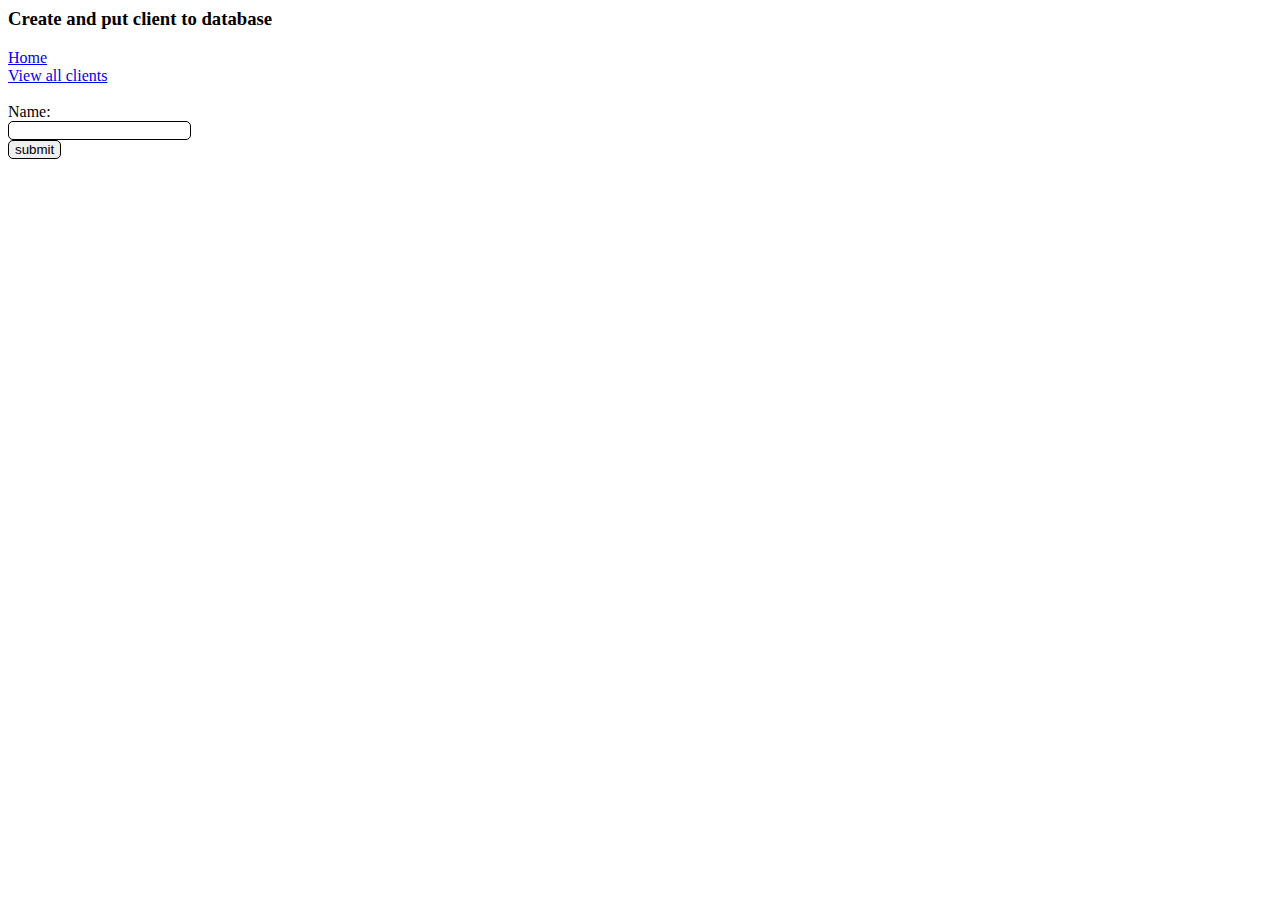
==== hw24-webServer/homework/src/main/resources/templates/addClient.html @ 675c9caf "add homework 24 web server" ====
<html xmlns="http://www.w3.org/1999/xhtml">
<head>
    <title>create and put client to database</title>
</head>

<body>
<h3>Create and put client to database</h3>
<a href="index.html">Home</a><br/>
<a href="clients">View all clients</a>
<br><br>
<div>
    <form action="addClient" name="addClient" method="POST">
        <style>
            .edit {
                border: 1px solid black;
                border-radius: 5px;
            }
        </style>
        <div>Name:</div>
        <input class="edit" type="text" name="name"><br/>
        <input class="edit" type="submit" value="submit"/>
    </form>
</div>
</body>
</html>
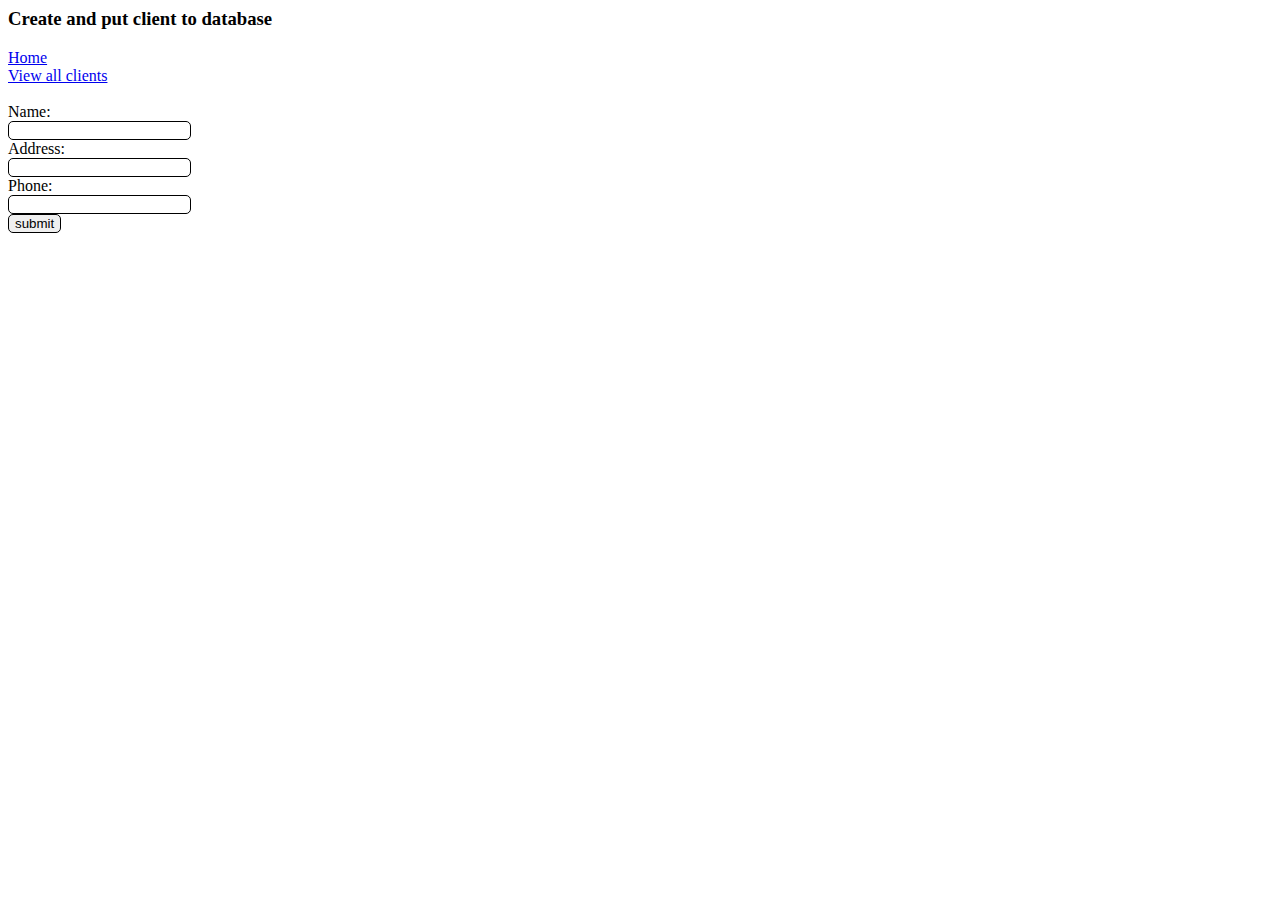
==== commit 518cbd04: "work out the bugs" ====
--- a/hw24-webServer/homework/src/main/resources/templates/addClient.html
+++ b/hw24-webServer/homework/src/main/resources/templates/addClient.html
@@ -18,6 +18,10 @@
         </style>
         <div>Name:</div>
         <input class="edit" type="text" name="name"><br/>
+        <div>Address:</div>
+        <input class="edit" type="text" name="address"><br/>
+        <div>Phone:</div>
+        <input class="edit" type="text" name="phone"><br/>
         <input class="edit" type="submit" value="submit"/>
     </form>
 </div>
